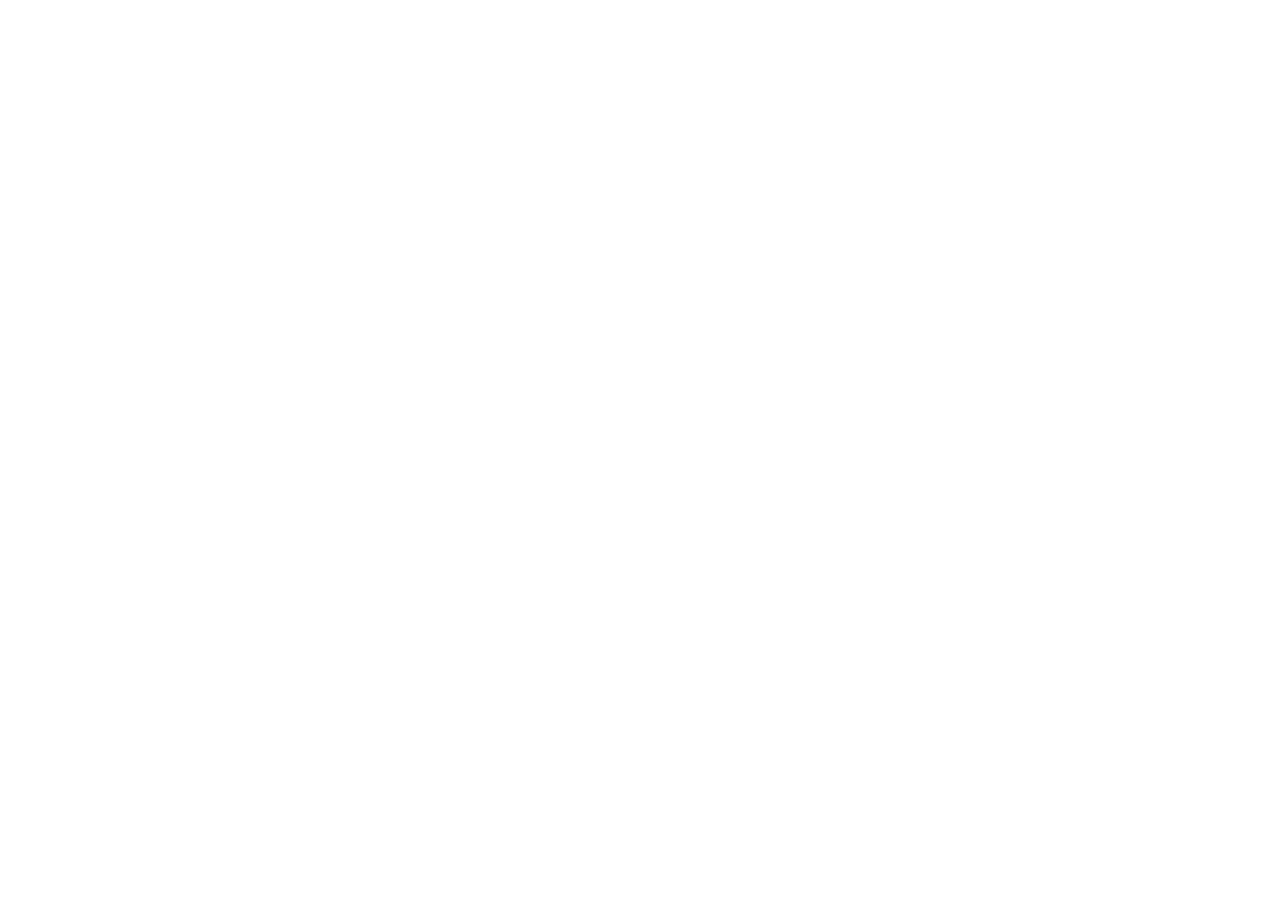
==== EX_3/JH.Firemobile.html @ 19fe11a3 "jpg ad" ====
<!DOCTYPE html>
<html lang="en">
<head>
    <meta charset="UTF-8">
    <meta http-equiv="X-UA-Compatible" content="IE=edge">
    <meta name="viewport" content="width=device-width, initial-scale=1.0">
    <title>JH.Firemobile.com</title>
</head>
<body>
    
    
    
    



</body>
</html>
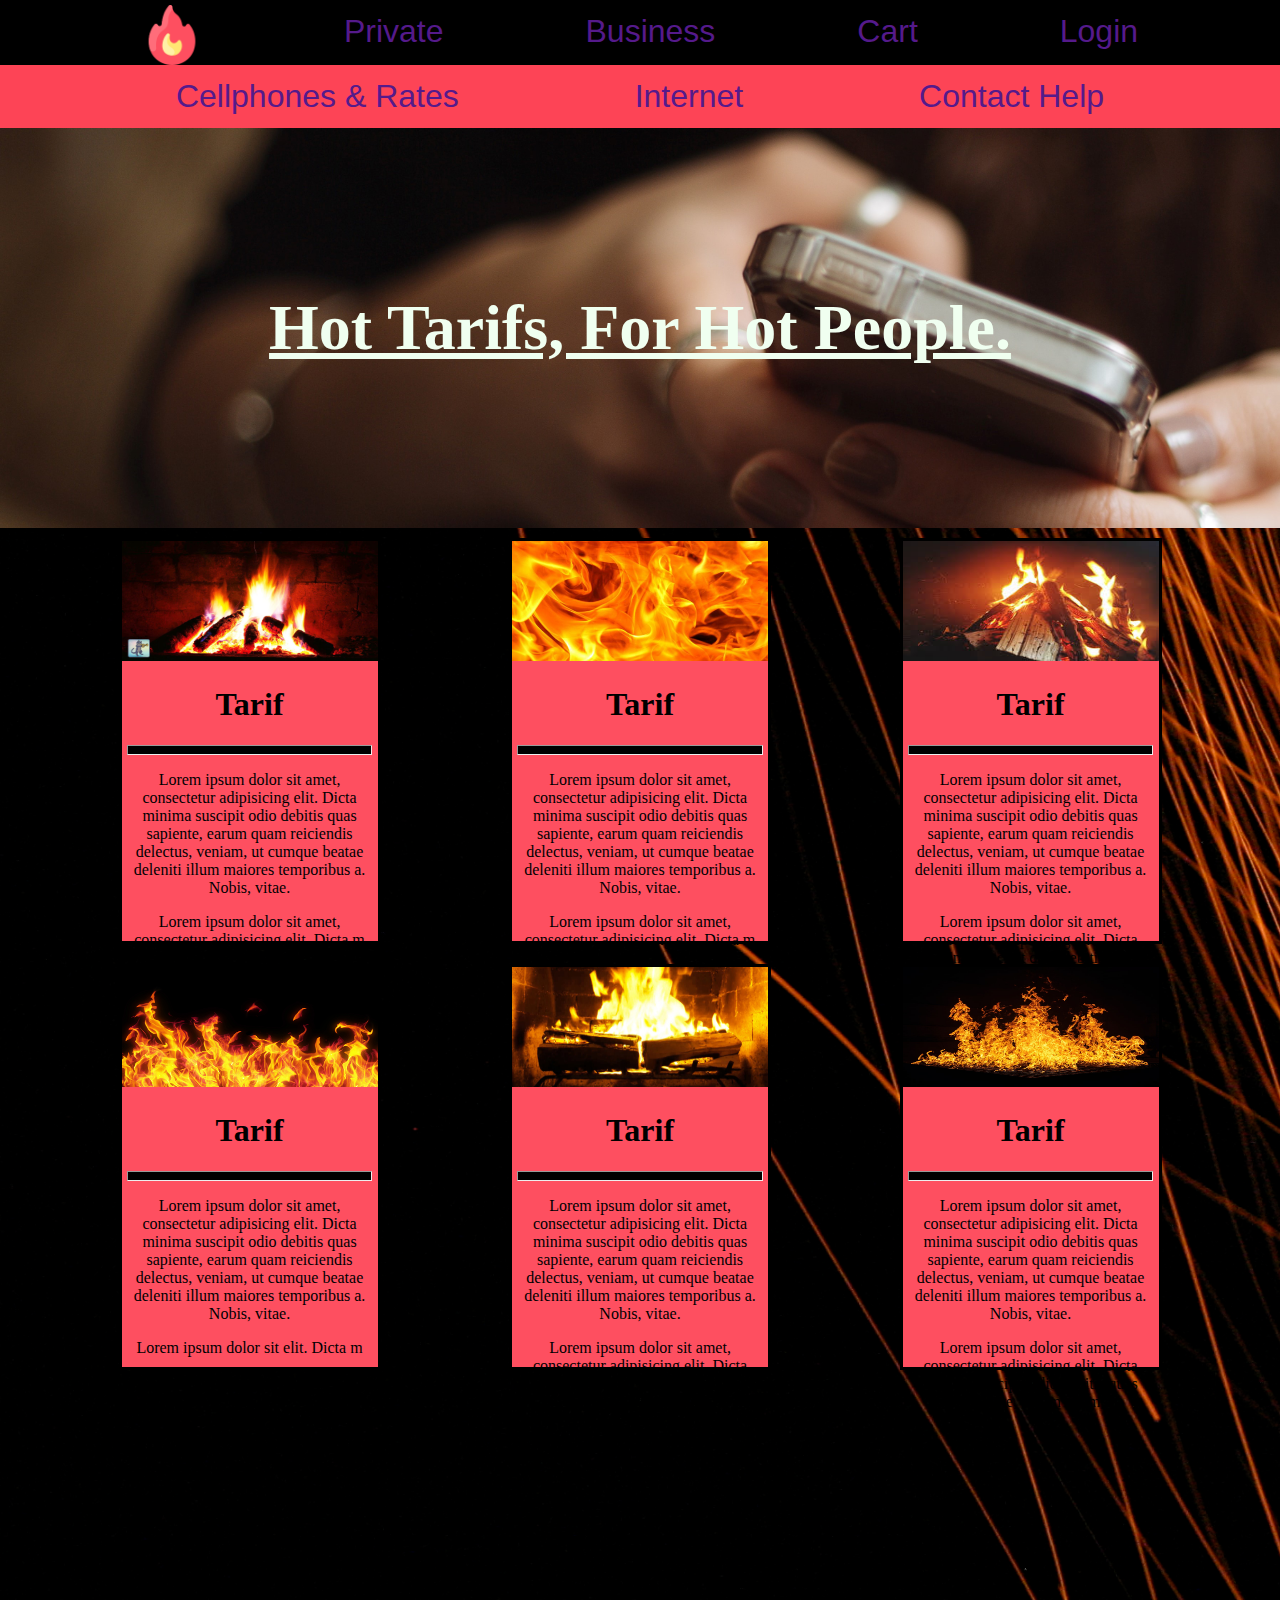
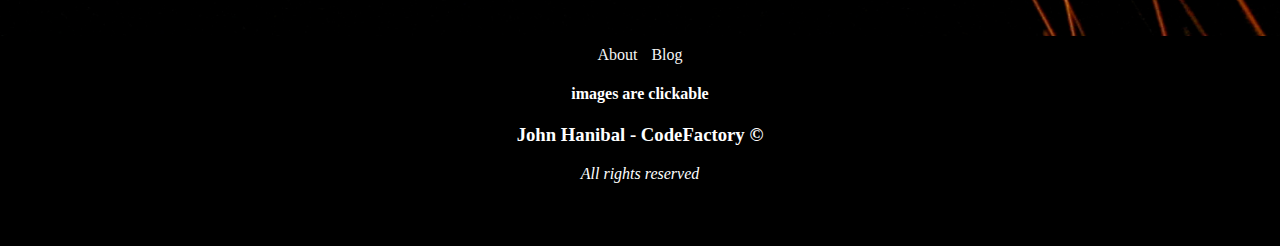
==== commit 1f92d467: "full ex" ====
--- a/EX_3/JH.Firemobile.html
+++ b/EX_3/JH.Firemobile.html
@@ -1,18 +1,144 @@
 <!DOCTYPE html>
 <html lang="en">
+
 <head>
     <meta charset="UTF-8">
     <meta http-equiv="X-UA-Compatible" content="IE=edge">
     <meta name="viewport" content="width=device-width, initial-scale=1.0">
     <title>JH.Firemobile.com</title>
+    <link rel="stylesheet" href="JH.Firemobile.css">
+    <link rel="shortcut icon" href="images/FireIcon.png">
+
 </head>
+
 <body>
-    
-    
-    
-    
 
 
 
+    <div class="header">
+        <img src="./images/FireIcon.png" alt="Icon" id="Icon">
+        <a href="">Private</a>
+        <a href="">Business</a>
+        <a href="">Cart</a>
+        <a href="">Login</a>
+
+    </div>
+
+    <div class="header2">
+        <a href="" id="a">Cellphones & Rates</a>
+        <a href="">Internet</a>
+        <a href="">Contact Help</a>
+    </div>
+
+
+    <div class="main">
+
+        <h1 id="herotext">Hot Tarifs, For Hot People.</h1>
+
+    </div>
+
+    <div class="flexbox-container">
+
+        <div class="flexbox-item box1">
+
+            <img src="images/box1.jpg" alt="box1">
+            <h1 class="titel">Tarif</h1>
+            <hr>
+            <p>Lorem ipsum dolor sit amet, consectetur adipisicing elit. Dicta minima suscipit odio debitis quas
+                sapiente, earum quam reiciendis delectus, veniam, ut cumque beatae deleniti illum maiores temporibus a.
+                Nobis, vitae.</p>
+                <p>Lorem ipsum dolor sit amet, consectetur adipisicing elit. Dicta m</p>
+
+               
+        </div>
+
+        <div class="flexbox-item  box1">
+
+            <img src="images/box2.jpg" alt="">
+            <h1 class="titel">Tarif</h1>
+            <hr>
+            <p>Lorem ipsum dolor sit amet, consectetur adipisicing elit. Dicta minima suscipit odio debitis quas
+                sapiente, earum quam reiciendis delectus, veniam, ut cumque beatae deleniti illum maiores temporibus a.
+                Nobis, vitae.</p>
+                <p>Lorem ipsum dolor sit amet, consectetur adipisicing elit. Dicta m</p>
+        </div>
+
+        <div class="flexbox-item  box1">
+
+            <img src="./images/box3.jfif" alt="">
+            <h1 class="titel">Tarif</h1>
+            <hr>
+            <p>Lorem ipsum dolor sit amet, consectetur adipisicing elit. Dicta minima suscipit odio debitis quas
+                sapiente, earum quam reiciendis delectus, veniam, ut cumque beatae deleniti illum maiores temporibus a.
+                Nobis, vitae.</p>
+                <p>Lorem ipsum dolor sit amet, consectetur adipisicing elit. Dicta minima suscipit odio debitis quas
+                    sapiente, earum quam</p>
+
+        </div>
+
+    </div>
+
+    <div class="flexbox-container">
+
+
+
+        <div class="flexbox-item  box1">
+            <img src="./images/box4.jpg" alt="">
+
+            <h1 class="titel">Tarif</h1>
+            <hr>
+            <p>Lorem ipsum dolor sit amet, consectetur adipisicing elit. Dicta minima suscipit odio debitis quas
+                sapiente, earum quam reiciendis delectus, veniam, ut cumque beatae deleniti illum maiores temporibus a.
+                Nobis, vitae.</p>
+                <p>Lorem ipsum dolor sit  elit. Dicta m</p>
+
+        </div>
+
+        <div class="flexbox-item  box1">
+            <img src="images/box5.jpg" alt="">
+            <h1 class="titel">Tarif</h1>
+            <hr>
+            <p>Lorem ipsum dolor sit amet, consectetur adipisicing elit. Dicta minima suscipit odio debitis quas
+                sapiente, earum quam reiciendis delectus, veniam, ut cumque beatae deleniti illum maiores temporibus a.
+                Nobis, vitae.</p>
+                <p>Lorem ipsum dolor sit amet, consectetur adipisicing elit. Dicta minima suscipit odio debitis quas
+                    sapiente, earum quam</p>
+        </div>
+
+
+        <div class="flexbox-item  box1">
+
+            <img src="images/box6.jfif" alt="">
+            <h1 class="titel">Tarif</h1>
+
+            <hr>
+            <p>Lorem ipsum dolor sit amet, consectetur adipisicing elit. Dicta minima suscipit odio debitis quas
+                sapiente, earum quam reiciendis delectus, veniam, ut cumque beatae deleniti illum maiores temporibus a.
+                Nobis, vitae.</p>
+                <p>Lorem ipsum dolor sit amet, consectetur adipisicing elit. Dicta minima suscipit odio debitis quas
+                    sapiente, earum quam</p>
+        </div>
+
+
+
+
+
+    </div>
+
+    <div class="footer">
+
+        
+
+        <a href="CodeFactoryAbout.html" style="margin-right: 10px;">About</a>
+        <a href="CodeFactoryBlog.html">Blog</a>
+
+
+
+        <h4>images are clickable</h4>
+        <h3>John Hanibal - CodeFactory &copy;</h3>
+        <i>All rights reserved</i>
+
+    </div>
 </body>
+
 </html>--- a/EX_3/JH.Firemobile.css
+++ b/EX_3/JH.Firemobile.css
@@ -0,0 +1,173 @@
+body{
+
+  margin: 0;
+  padding: 0;
+  /* background-image: url('images/fire.background.jpg') ;  */
+  background-image: url("images/fire.background.jpg");
+  background-size: cover;
+  z-index: 1;
+}
+
+.header{
+    
+    display: flex;
+    
+    background-color: black ;   
+    
+    justify-content: space-evenly;
+    
+}
+
+.header img{
+        
+    margin-top: 0.4%;
+    width: 60px;
+}
+.header a{
+    margin-top: 1%;
+    margin-bottom: 1%;
+    text-decoration:none;
+    border-radius: 5%;
+    font-size: 200%;
+    font-family: Arial, Helvetica, sans-serif;
+}
+.header2 a{ 
+    margin-top: 1%;
+    margin-bottom: 1%;
+    text-decoration:none;
+    border-radius: 5%;
+    font-size: 200%;
+    font-family: Arial, Helvetica, sans-serif;
+    
+}
+
+.header2{
+    display: flex;
+    flex-flow: row;
+    background-color: #fd4456;; 
+    justify-content: center;
+    justify-content: space-evenly;
+    
+}
+
+.header a:hover{
+    background-color: #FE4F60;
+    
+}
+
+.header2 a:hover{
+    background-color: white;
+    font:white;
+}
+
+img{
+    width: 100%;
+    height: 10%;
+}
+
+.herotext{
+    z-index: 600;
+}
+
+.main{
+    font-family: Brush Script MT, Brush Script Std, cursive;
+    font-size: 200%;
+    text-decoration:underline;
+    color: honeydew;
+    margin: 0;
+    padding: 0;
+    background-image: url("./images/hero2.jpg");
+    background-repeat: no-repeat;
+    background-size: 1950px;
+    z-index: 900;
+    height: 400px;
+    display: flex;
+    justify-content: center;
+    align-items: center;
+    
+}
+
+.flexbox-container{
+    display: flex;
+    justify-content: space-evenly;
+}
+
+.flexbox-item{
+    width:20%;
+    margin:10px;
+    border:10px;
+    border: 3px solid;
+    height: 400px;
+    background-color:#FE4F60 ;
+    text-align: center;
+}
+
+.box1{
+    align-content: center;
+
+}
+.box1 img{
+ height: 30%;
+}
+
+.box2{
+    align-content: center;
+}
+
+
+.box3{
+    align-content: center;
+}
+.box4{
+    align-content: center;
+}
+.box5{
+    align-content: center;
+}
+.box6{
+    align-content: center;
+}
+
+.flexbox-container .titel{
+    text-align:center;
+}
+.flexbox-container hr{
+    width: 95%;
+    background-color: black;
+    height: 2%;
+}
+
+.footer{
+    margin-top: 20%;
+    padding-top: 10px;
+    background-color: black;
+    height: 200px;
+    color: white;
+    text-align: center;
+}
+
+.footer a{
+    color: whitesmoke;
+    text-decoration: whitesmoke;
+}
+
+.footer a:hover{
+    color: #FE4F60;
+}
+
+.footer .hr{
+    
+    
+    
+    height: 12px;
+    background:#F1AA1A ;
+    
+    width: 95%;
+}
+
+
+.footer img{
+    margin-top: 1%;
+    height: 15%;
+    width: 10%;
+}
